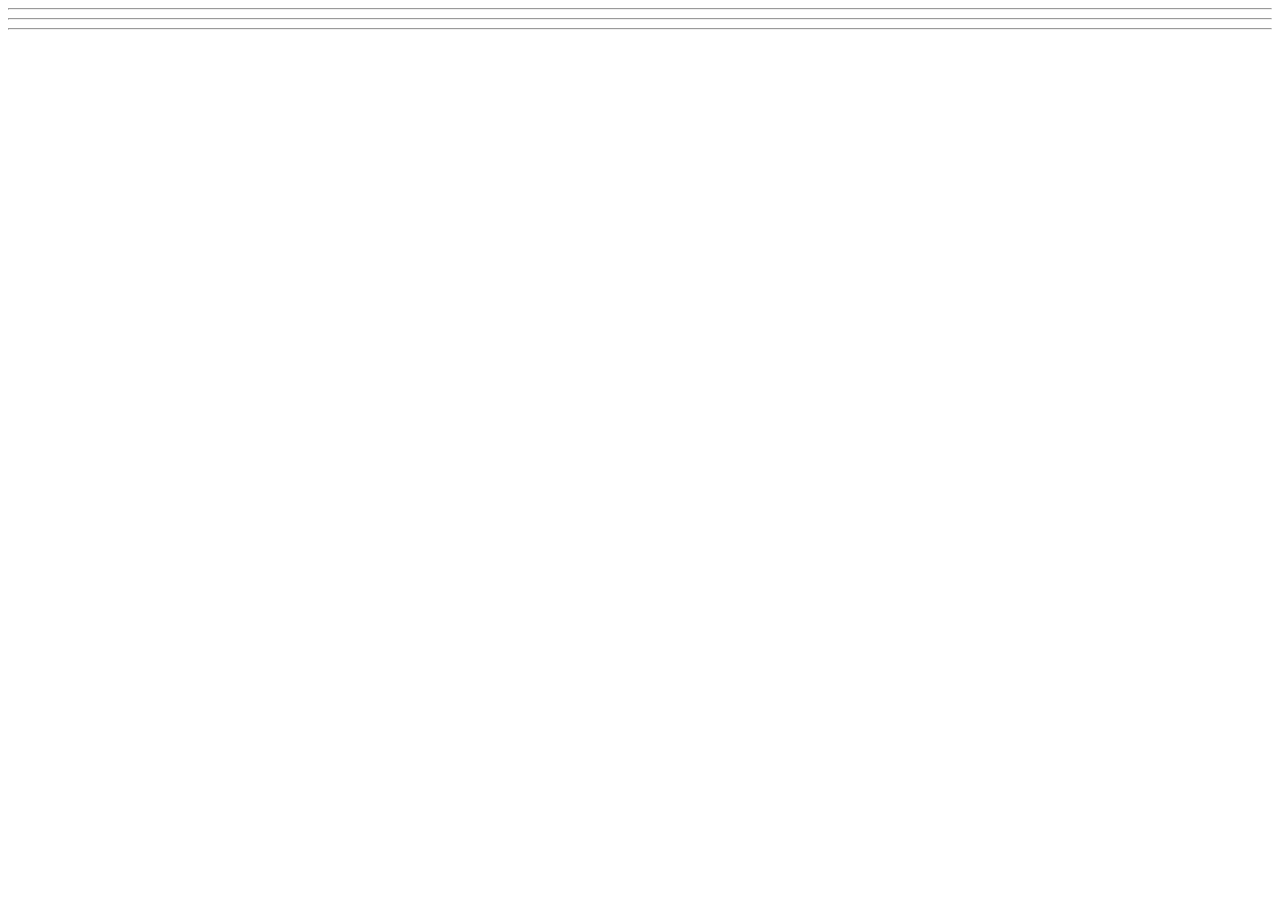
==== WDUnit1/WDLesson1_2Practical/index.html @ ce8ebaaf "upload Unit 1" ====
<!DOCTYPE html>
<!-- WD Lesson 1.2: How do we work with images on a web page? -->
<!-- Resources 
      https://www.w3schools.com/html/html_images.asp
      https://www.w3schools.com/tags/tag_img.asp
-->

<html>
  <head>
    <title>Exploring Images</title>
  </head>
  <body>
    <!-- Example of an image from external source
        <img src="https://www.pinclipart.com/picdir/middle/199-1994265_7-duke-java-clipart.png">
    -->

    <!-- Challenge 1: Create an <h1> and put "External Source Images" -->

    <!-- Challenge 2: Add an image of your choice by searching Google and getting the image address. -->

    <!-- Challenge 3: Add three more of the same image.  Change the width and height of each image to 
     be 200x200 for the first, 150x150 for the second and 100x100 for the third -->

  <hr>
  <!-- Example of image from internal source, i.e your website 
    <img src="HulkLogo1.png">
  -->
  <!-- Challenge 4: Create an <h1> and put "Internal Source Images" -->

  <!-- Challenge 5: Add the Hulk Logo 2 image located internally in the folder to the page -->

  <hr>
  <!-- Example of image from an internal source stored within folder of your website 
    <img src="images/HulkSmash1.png">
  -->  

  <!-- Challenge 6: Create an <h1> and put "Internal Source Images Inside Folders" -->

  <!-- Challenge 7: Add the Hulk Smash 2 and Hulk Smash 3 images. 
                   Both images are located in the images folder to the page -->

  <hr>
  <!-- Challenge Bonus: Create a heading with "Marvel Superheroes".  Add a horizontal rule.  
   Add five images of Marvel Superheroes.  Make them all the same size -->
  </body>
</html>
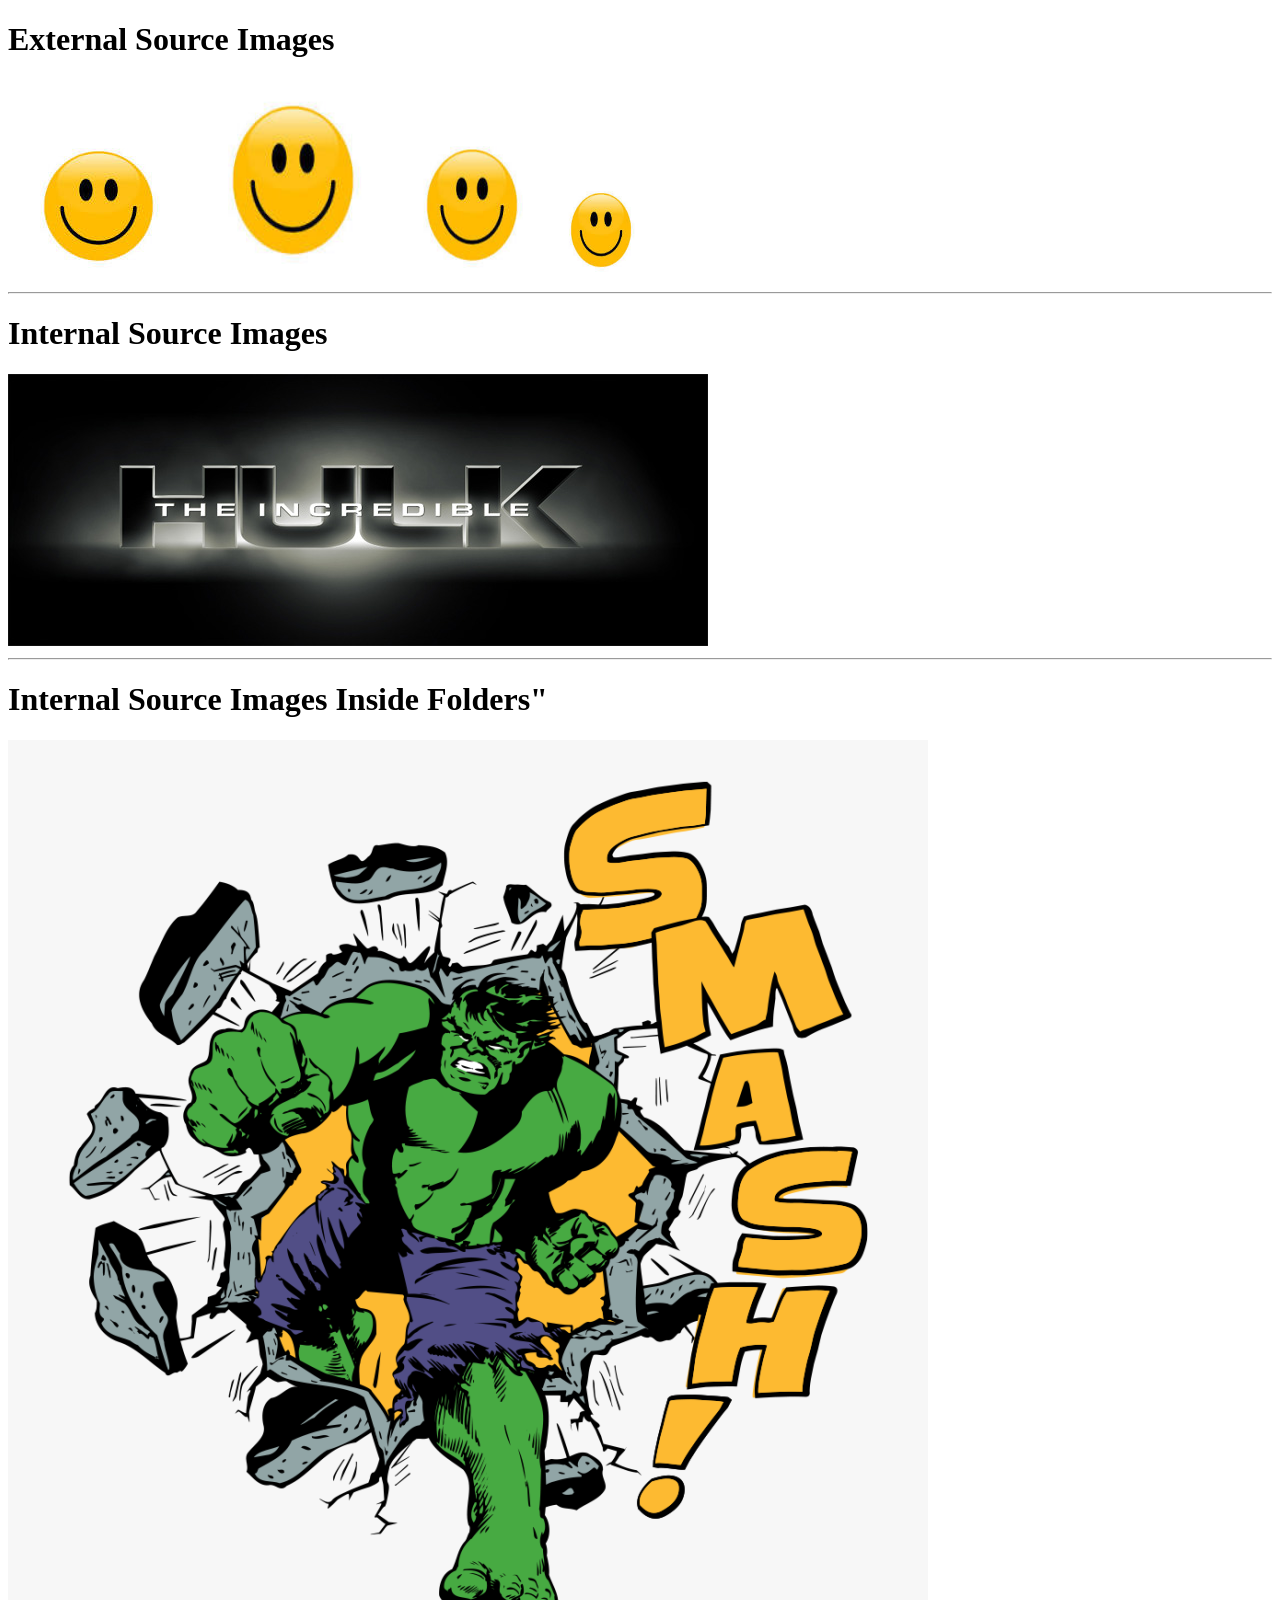
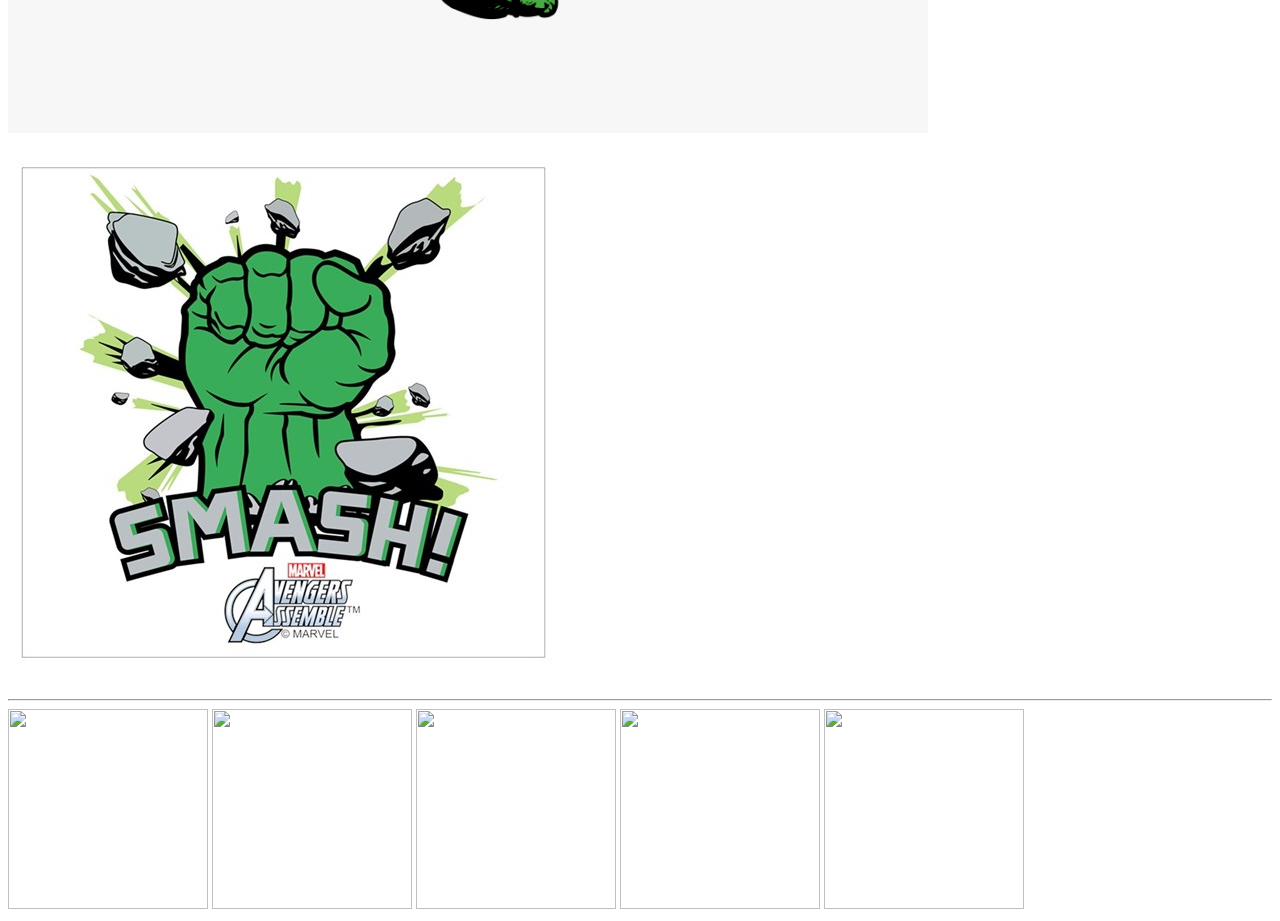
==== commit 3fce1b50: "Lesson 2 practical update" ====
--- a/WDUnit1/WDLesson1_2Practical/index.html
+++ b/WDUnit1/WDLesson1_2Practical/index.html
@@ -15,32 +15,40 @@
     -->
 
     <!-- Challenge 1: Create an <h1> and put "External Source Images" -->
-
+<h1> External Source Images</h1>
     <!-- Challenge 2: Add an image of your choice by searching Google and getting the image address. -->
-
+<img src="[data-uri]">
     <!-- Challenge 3: Add three more of the same image.  Change the width and height of each image to 
      be 200x200 for the first, 150x150 for the second and 100x100 for the third -->
-
-  <hr>
-  <!-- Example of image from internal source, i.e your website 
+<img src="[data-uri]" width="200" height="200">
+<img src="[data-uri]" width="150" height="150">
+<img src="[data-uri]" width="100" height="100">
+<hr>
+<!-- Example of image from internal source, i.e your website 
     <img src="HulkLogo1.png">
   -->
   <!-- Challenge 4: Create an <h1> and put "Internal Source Images" -->
-
+<h1> Internal Source Images</h1>
   <!-- Challenge 5: Add the Hulk Logo 2 image located internally in the folder to the page -->
-
+<img src="HulkLogo2.jpg">
   <hr>
   <!-- Example of image from an internal source stored within folder of your website 
     <img src="images/HulkSmash1.png">
   -->  
 
   <!-- Challenge 6: Create an <h1> and put "Internal Source Images Inside Folders" -->
-
+<h1>Internal Source Images Inside Folders"</h1>
   <!-- Challenge 7: Add the Hulk Smash 2 and Hulk Smash 3 images. 
                    Both images are located in the images folder to the page -->
-
+<img src="images/HulkSmash2.png">
+<img src="images/HulkSmash3.jpg">
   <hr>
   <!-- Challenge Bonus: Create a heading with "Marvel Superheroes".  Add a horizontal rule.  
    Add five images of Marvel Superheroes.  Make them all the same size -->
+   <img src="https://static.wikia.nocookie.net/marvelcinematicuniverse/images/4/41/Spider-Man_Infobox.jpg/revision/latest?cb=20260601191724"width="200"height="200">
+   <img src="https://encrypted-tbn0.gstatic.com/images?q=tbn:ANd9GcSUOzTrgxXv54-O57jFjgUNj5h0Pf3WGA5zNunrZ94yyeYBHD05Mxbj9YQ&s=10"width="200"height="200">
+   <img src="https://encrypted-tbn0.gstatic.com/images?q=tbn:ANd9GcT9oj4ke8tTx6sPSzjT_h6TNx6nsUumP0wDL6HfJL0ogKlzOszvNUvhSyJ1&s=10"width="200"height="200">
+   <img src="https://ew.com/thmb/rkuI0wqAASd7EF2xhRalSijUVeI=/2000x0/filters:no_upscale():max_bytes(150000):strip_icc()/0002509893242534535-2000-d9a970916e114345979cc48256338b05.jpg"width="200"height="200">
+   <img src="https://encrypted-tbn0.gstatic.com/images?q=tbn:ANd9GcTkyzs_P4ip0MsD-DZjBfcZaBgsvyCk12LPDch2CiTx3Koh64ww4rNSVtdBeXkbr42n5wGDkP3B"width="200"height="200">
   </body>
 </html>
